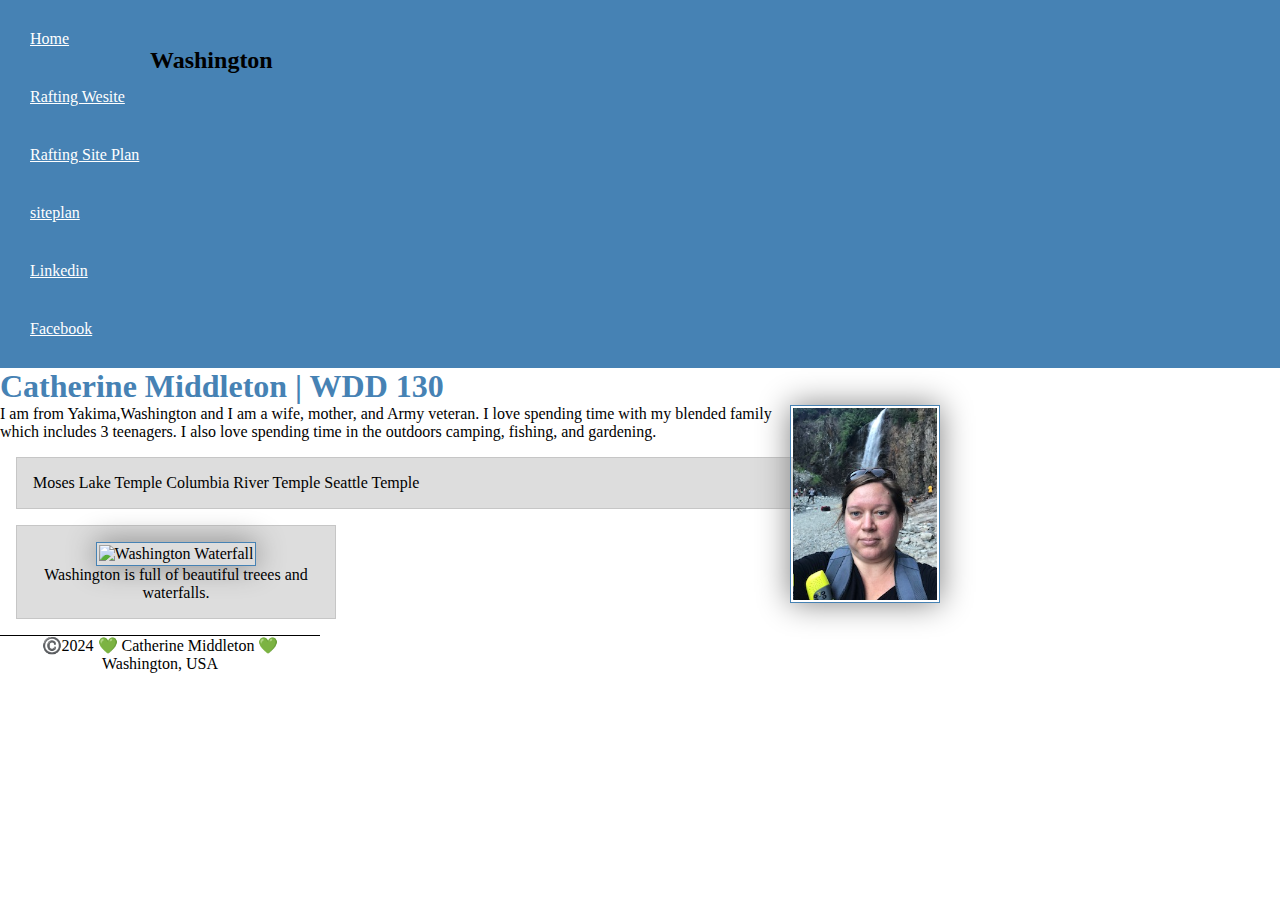
==== index.html @ 944b4882 "update" ====
<!DOCTYPE html>
<html lang="en-US">

<head>
    <meta charset="UTF-8">
    <meta name="viewport" content="width=device-width, initial-scale=1.0">
    <title>Catherine Middleton | WDD 130</title>
    <meta name="description" content="Catherine's home page with her info.">
    <meta name="author" content="Catherine Middleton">
    <link rel="stylesheet" href="styles/styles.css">
</head>

<body>
    <header>
        <nav>
            <a href="#">Home</a>
            <a href="wwr/">Rafting Wesite</a>
            <a href="wwr/site-plan-rafting.htm">Rafting Site Plan</a>
            <a href="wwr/site-plan-rafting.html">siteplan</a>
            <a href="https://linkedin.com">Linkedin</a>
            <a href="https://facebook.com">Facebook</a>
        </nav>
    </header>
    <main>
        <h1>Catherine Middleton | WDD 130</h1>
        <img src="images/profile.jpg" alt="Hello, my name is Catherine Middleton" width="200">
        <p> I am from Yakima,Washington and I am a wife, mother, and Army veteran. I love spending time with my
            blended family which includes 3 teenagers. I also love spending time in the outdoors camping,
            fishing, and gardening. </p>

        <ul class="box">
            <li<a href="https://www.churchofjesuschrist.org/temples/details/moses-lake-washington-temple?lang=eng"
                target="_blank">Moses Lake Temple</a></li>
                <li<a
                    href="https://www.churchofjesuschrist.org/temples/details/columbia-river-washington-temple?lang=eng"
                    target="_blank">Columbia River Temple</a></li>
                    <li<a href="https://www.churchofjesuschrist.org/temples/details/seattle-washington-temple?lang=eng"
                        target="_blank">Seattle Temple</a></li>
        </ul>

    </main>

    <aside>
        <aside class="box">
            <h2>Washington</h2>
            <img src="images/washington.jbg" alt="Washington Waterfall">
            <p>Washington is full of beautiful treees and waterfalls.
            </p>
        </aside>
        <footer>
            <p>©️2024 💚 Catherine Middleton 💚 Washington, USA</p>
        </footer>

</body>

</html>

<!--Last updated 3/14/2023-->
---- styles/styles.css ----
* {
    margin: 0;
    padding: 0;
    box-sizing: border-box;
}

nav {
    background-color: steelblue;
    padding: 10px;
}

main {
    max-width: 940px;
}

main img {
    width: 150px;
    height: auto;
    boarder: 1px solid steelblue;
    padding: 2px;
    box-shadow: 0 0 30px gray;
    float: right;
    margin: 0 0 1rem 1rem;
}

aside {
    width: 20em;
    text-align: center;
}

aside img {
    width: 200px;
    height: auto;
}

aside h2 {
    position: absolute;
    top: 47px;
    left: 150px;
}

nav a {
    color: white;
    display: block;
    padding: 20px;
}

h1 {
    color: steelblue;
}

img {
    width: 150px;
    height: auto;
    border: 1px solid steelblue;
    padding: 2px;
    box-shadow: 0 0 30px gray;
}

p {
    padding: 0px;
}

footer {
    margin-top: 15px;
    border-top: 1px solid #000;
    text-align: center;
}

/* Class Selectors */

.box {
    margin: 1rem;
    border: 1px solid rgba(0, 0, 0, .1);
    padding: 1rem;
    background-color: #ddd;
    color: #000
}
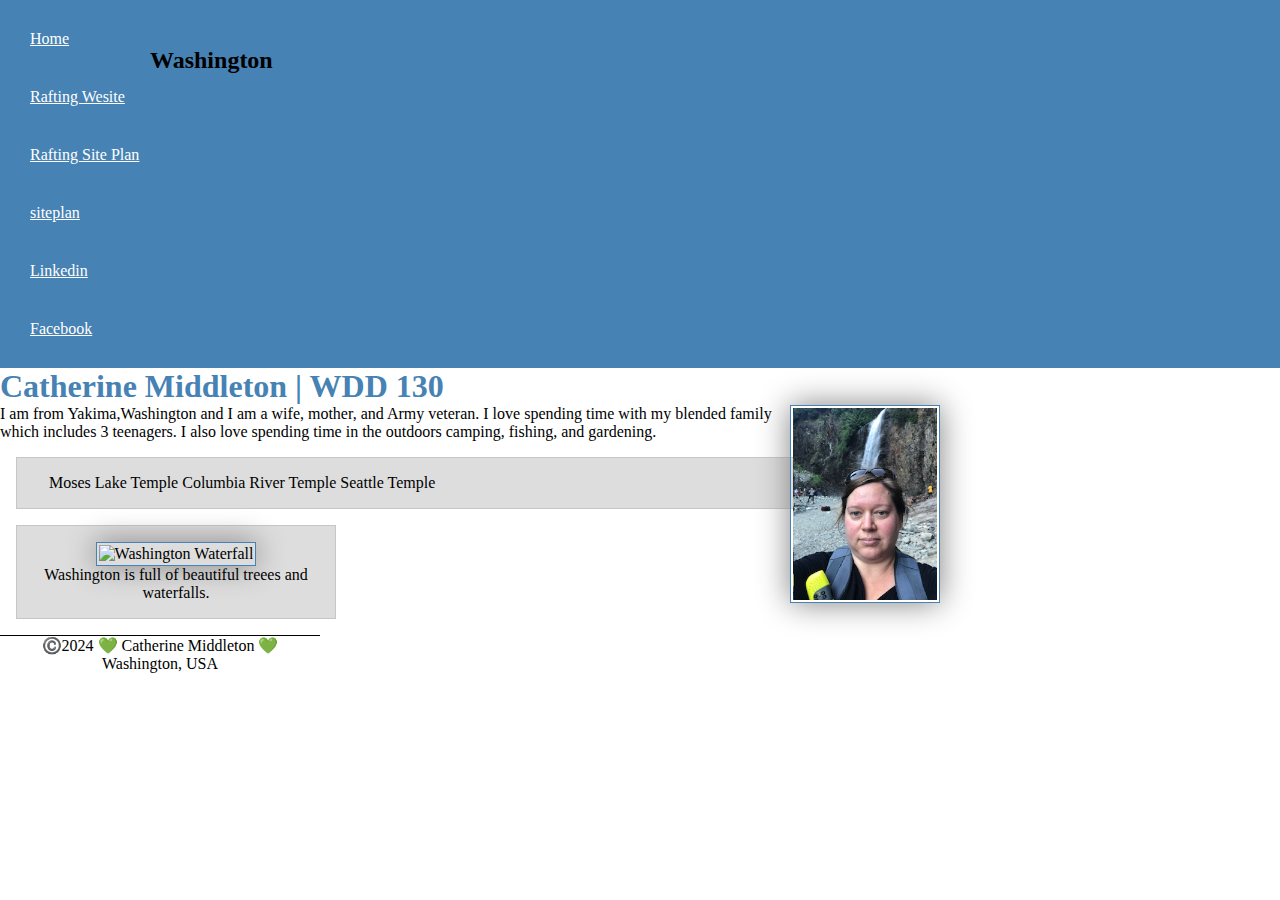
==== commit 95ba7028: "Updated" ====
--- a/index.html
+++ b/index.html
@@ -28,7 +28,7 @@
             blended family which includes 3 teenagers. I also love spending time in the outdoors camping,
             fishing, and gardening. </p>
 
-        <ul class="box">
+        <ul class="box indent">
             <li<a href="https://www.churchofjesuschrist.org/temples/details/moses-lake-washington-temple?lang=eng"
                 target="_blank">Moses Lake Temple</a></li>
                 <li<a
--- a/styles/styles.css
+++ b/styles/styles.css
@@ -75,4 +75,8 @@
     padding: 1rem;
     background-color: #ddd;
     color: #000
+}
+
+.indent {
+    padding-left: 2rem;
 }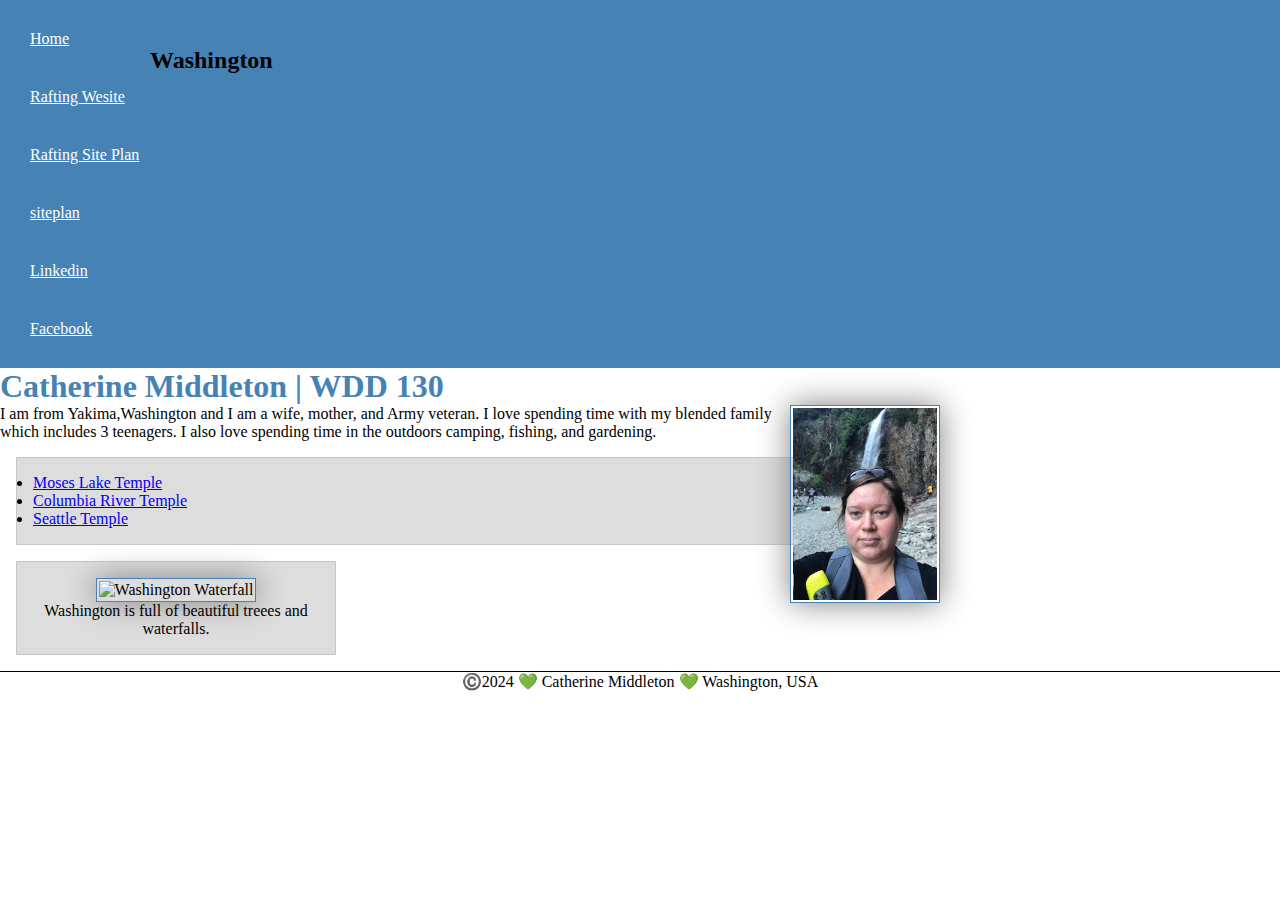
==== commit 84bb3cb7: "Update" ====
--- a/index.html
+++ b/index.html
@@ -28,31 +28,28 @@
             blended family which includes 3 teenagers. I also love spending time in the outdoors camping,
             fishing, and gardening. </p>
 
-        <ul class="box indent">
-            <li<a href="https://www.churchofjesuschrist.org/temples/details/moses-lake-washington-temple?lang=eng"
-                target="_blank">Moses Lake Temple</a></li>
-                <li<a
-                    href="https://www.churchofjesuschrist.org/temples/details/columbia-river-washington-temple?lang=eng"
+        <ul class="box">
+            <li><a href="https://www.churchofjesuschrist.org/temples/details/moses-lake-washington-temple?lang=eng"
+                    target="_blank">Moses Lake Temple</a></li>
+            <li><a href="https://www.churchofjesuschrist.org/temples/details/columbia-river-washington-temple?lang=eng"
                     target="_blank">Columbia River Temple</a></li>
-                    <li<a href="https://www.churchofjesuschrist.org/temples/details/seattle-washington-temple?lang=eng"
-                        target="_blank">Seattle Temple</a></li>
+            <li><a href="https://www.churchofjesuschrist.org/temples/details/seattle-washington-temple?lang=eng"
+                    target="_blank">Seattle Temple</a></li>
         </ul>
 
     </main>
-
-    <aside>
-        <aside class="box">
-            <h2>Washington</h2>
-            <img src="images/washington.jbg" alt="Washington Waterfall">
-            <p>Washington is full of beautiful treees and waterfalls.
-            </p>
-        </aside>
-        <footer>
-            <p>©️2024 💚 Catherine Middleton 💚 Washington, USA</p>
-        </footer>
+    <aside class="box">
+        <h2>Washington</h2>
+        <img src="images/washington.jbg" alt="Washington Waterfall">
+        <p>Washington is full of beautiful treees and waterfalls.
+        </p>
+    </aside>
+    <footer>
+        <p>©️2024 💚 Catherine Middleton 💚 Washington, USA</p>
+    </footer>
 
 </body>
 
 </html>
 
-<!--Last updated 3/14/2023-->+<!-- Last updated 3/14/2023 -->--- a/styles/styles.css
+++ b/styles/styles.css
@@ -16,7 +16,7 @@
 main img {
     width: 150px;
     height: auto;
-    boarder: 1px solid steelblue;
+    border: 1px solid steelblue;
     padding: 2px;
     box-shadow: 0 0 30px gray;
     float: right;
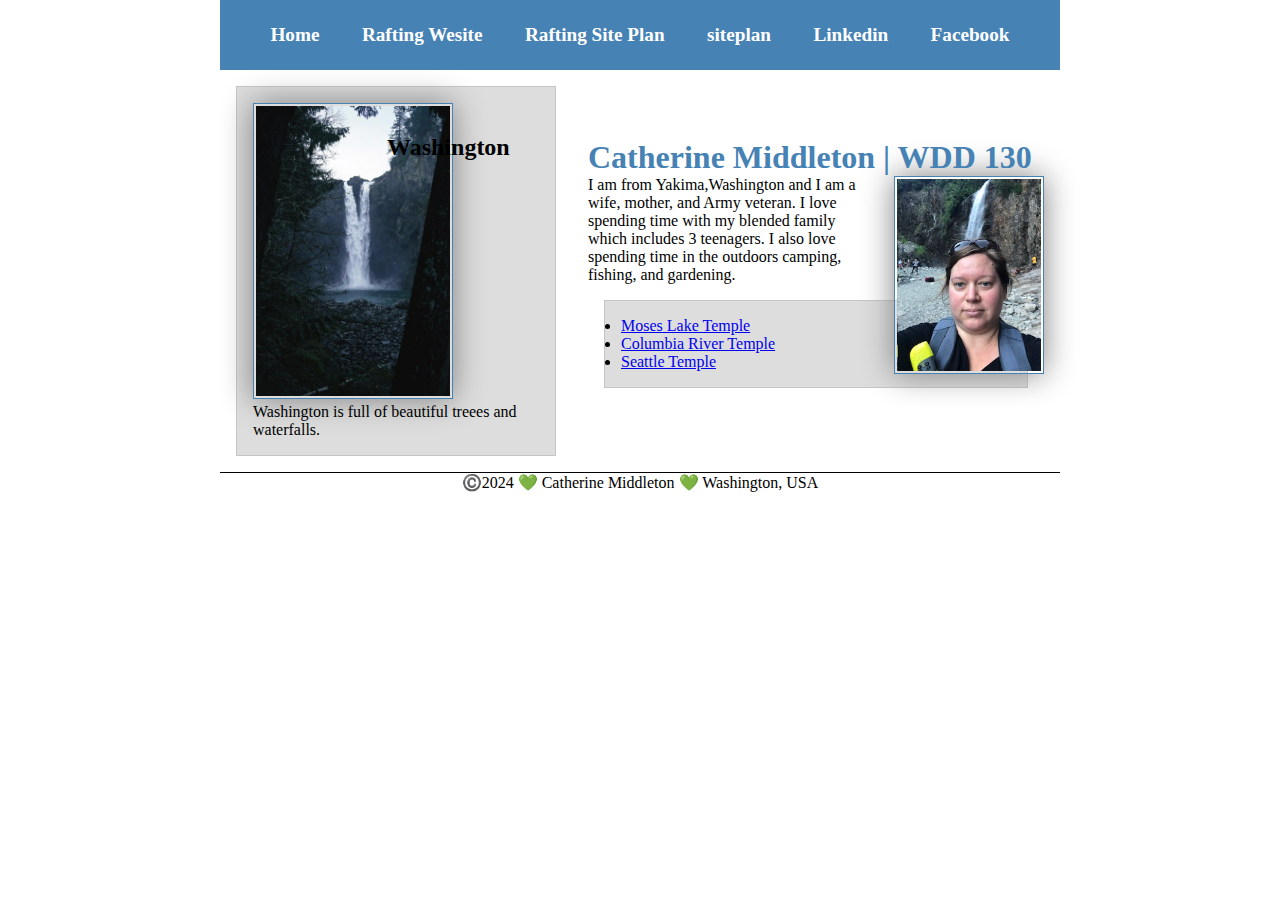
==== commit 51e447b0: "update" ====
--- a/index.html
+++ b/index.html
@@ -21,29 +21,31 @@
             <a href="https://facebook.com">Facebook</a>
         </nav>
     </header>
-    <main>
-        <h1>Catherine Middleton | WDD 130</h1>
-        <img src="images/profile.jpg" alt="Hello, my name is Catherine Middleton" width="200">
-        <p> I am from Yakima,Washington and I am a wife, mother, and Army veteran. I love spending time with my
-            blended family which includes 3 teenagers. I also love spending time in the outdoors camping,
-            fishing, and gardening. </p>
+    <div class="grid">
+        <main>
+            <h1>Catherine Middleton | WDD 130</h1>
+            <img src="images/profile.jpg" alt="Hello, my name is Catherine Middleton" width="200">
+            <p> I am from Yakima,Washington and I am a wife, mother, and Army veteran. I love spending time with my
+                blended family which includes 3 teenagers. I also love spending time in the outdoors camping,
+                fishing, and gardening. </p>
 
-        <ul class="box">
-            <li><a href="https://www.churchofjesuschrist.org/temples/details/moses-lake-washington-temple?lang=eng"
-                    target="_blank">Moses Lake Temple</a></li>
-            <li><a href="https://www.churchofjesuschrist.org/temples/details/columbia-river-washington-temple?lang=eng"
-                    target="_blank">Columbia River Temple</a></li>
-            <li><a href="https://www.churchofjesuschrist.org/temples/details/seattle-washington-temple?lang=eng"
-                    target="_blank">Seattle Temple</a></li>
-        </ul>
+            <ul class="box">
+                <li><a href="https://www.churchofjesuschrist.org/temples/details/moses-lake-washington-temple?lang=eng"
+                        target="_blank">Moses Lake Temple</a></li>
+                <li><a href="https://www.churchofjesuschrist.org/temples/details/columbia-river-washington-temple?lang=eng"
+                        target="_blank">Columbia River Temple</a></li>
+                <li><a href="https://www.churchofjesuschrist.org/temples/details/seattle-washington-temple?lang=eng"
+                        target="_blank">Seattle Temple</a></li>
+            </ul>
 
-    </main>
-    <aside class="box">
-        <h2>Washington</h2>
-        <img src="images/washington.jbg" alt="Washington Waterfall">
-        <p>Washington is full of beautiful treees and waterfalls.
-        </p>
-    </aside>
+        </main>
+        <aside class="box">
+            <h2>Washington</h2>
+            <img src="images/washington.jpg" alt="Washington Waterfall">
+            <p>Washington is full of beautiful treees and waterfalls.
+            </p>
+        </aside>
+    </div>
     <footer>
         <p>©️2024 💚 Catherine Middleton 💚 Washington, USA</p>
     </footer>
--- a/styles/styles.css
+++ b/styles/styles.css
@@ -6,11 +6,15 @@
 
 nav {
     background-color: steelblue;
-    padding: 10px;
+    padding: 1rem;
+    display: flex;
+    align-items: center;
+    justify-content: space-evenly;
 }
 
 main {
-    max-width: 940px;
+    grid-column: 2/3;
+    margin: 1rem;
 }
 
 main img {
@@ -24,8 +28,10 @@
 }
 
 aside {
-    width: 20em;
-    text-align: center;
+    width: 20rem;
+    position: relative;
+    grid-column: 1/2;
+    grid-row: 1/2;
 }
 
 aside img {
@@ -39,10 +45,19 @@
     left: 150px;
 }
 
+body {
+    font-size: 16px;
+    font-family: Georgia, 'Times New Roman', Times, serif;
+}
+
 nav a {
     color: white;
     display: block;
-    padding: 20px;
+    padding: 0.5rem;
+    text-decoration: none;
+    font-size: 1.2rem;
+    font-weight: 700;
+    color: #fff;
 }
 
 h1 {
@@ -79,4 +94,16 @@
 
 .indent {
     padding-left: 2rem;
+}
+
+header,
+.grid,
+footer {
+    max-width: 840px;
+    margin: 0 auto;
+}
+
+.grid {
+    display: grid;
+    align-items: center;
 }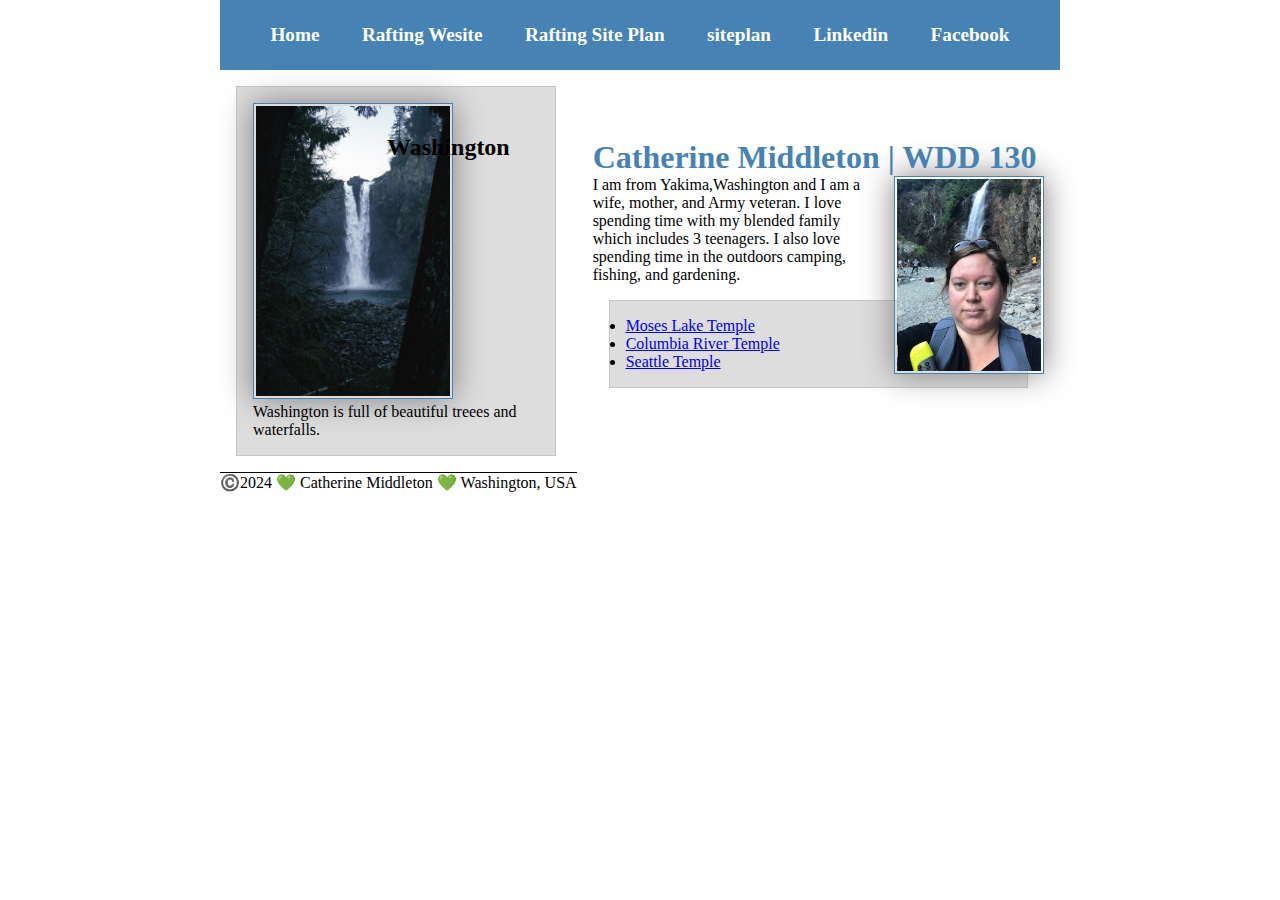
==== commit b2d1007b: "update" ====
--- a/index.html
+++ b/index.html
@@ -45,10 +45,10 @@
             <p>Washington is full of beautiful treees and waterfalls.
             </p>
         </aside>
-    </div>
-    <footer>
-        <p>©️2024 💚 Catherine Middleton 💚 Washington, USA</p>
-    </footer>
+        </grid>
+        <footer>
+            <p>©️2024 💚 Catherine Middleton 💚 Washington, USA</p>
+        </footer>
 
 </body>
 
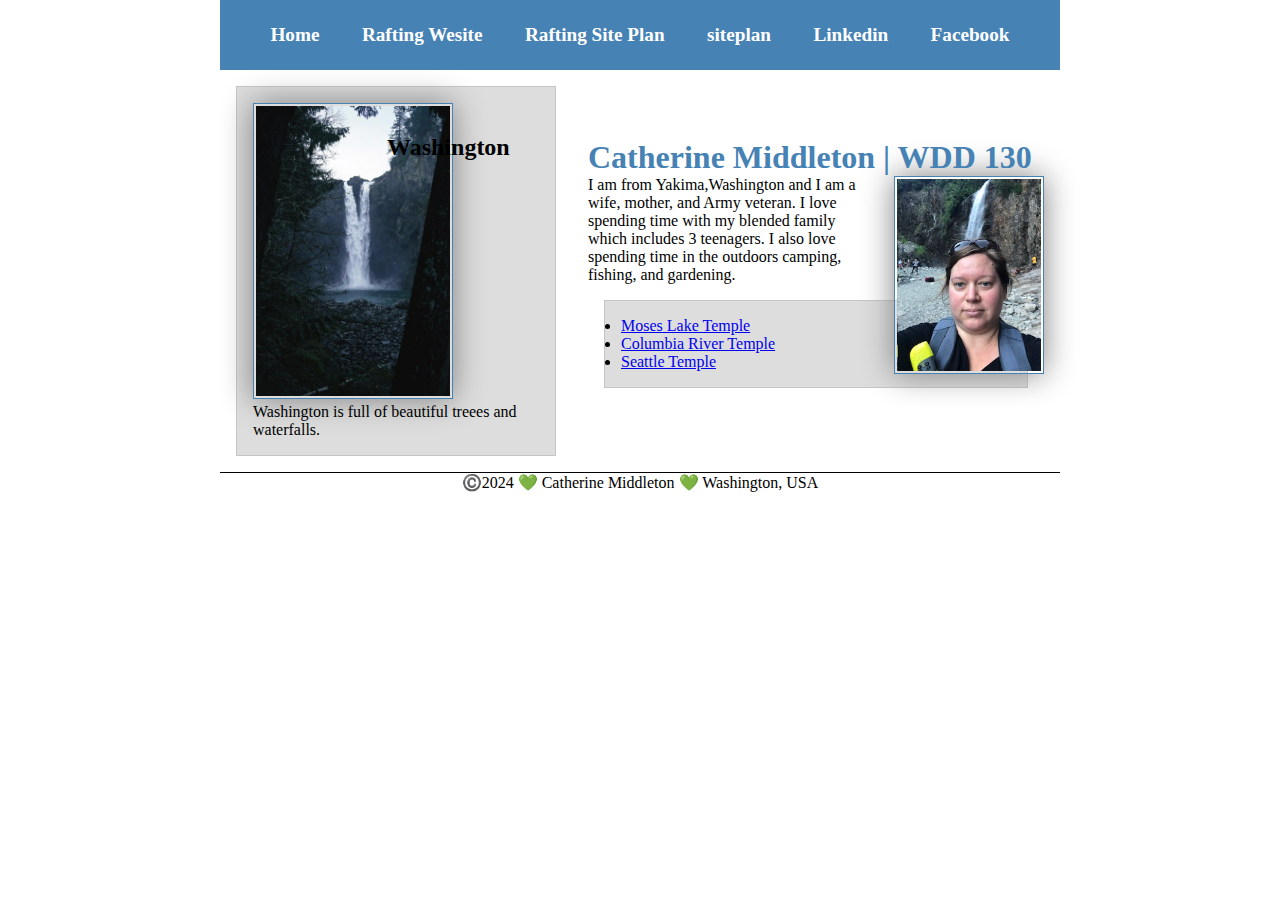
==== commit 26dc5476: "update" ====
--- a/index.html
+++ b/index.html
@@ -45,10 +45,10 @@
             <p>Washington is full of beautiful treees and waterfalls.
             </p>
         </aside>
-        </grid>
-        <footer>
-            <p>©️2024 💚 Catherine Middleton 💚 Washington, USA</p>
-        </footer>
+    </div>
+    <footer>
+        <p>©️2024 💚 Catherine Middleton 💚 Washington, USA</p>
+    </footer>
 
 </body>
 
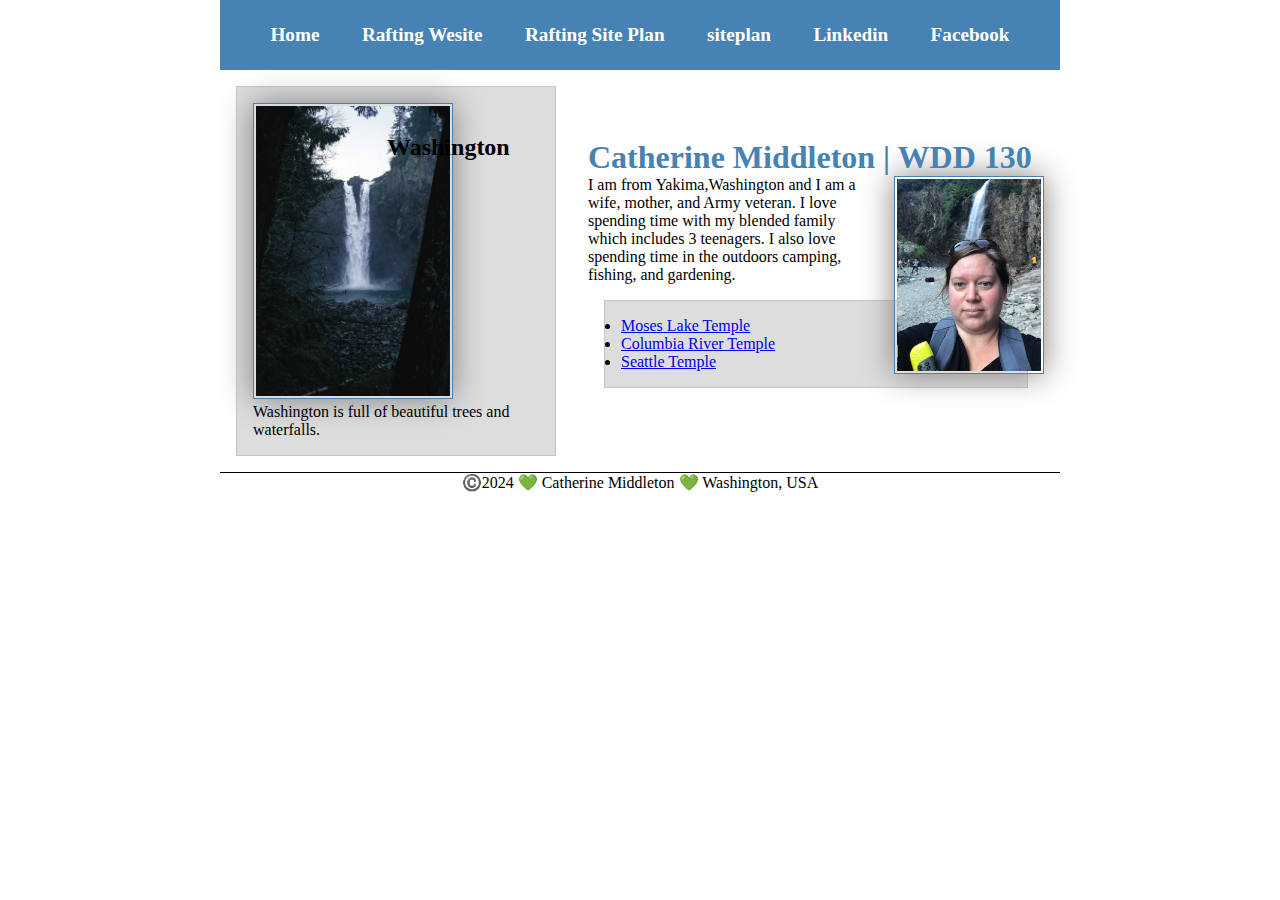
==== commit 3a505966: "update" ====
--- a/index.html
+++ b/index.html
@@ -42,7 +42,7 @@
         <aside class="box">
             <h2>Washington</h2>
             <img src="images/washington.jpg" alt="Washington Waterfall">
-            <p>Washington is full of beautiful treees and waterfalls.
+            <p>Washington is full of beautiful trees and waterfalls.
             </p>
         </aside>
     </div>
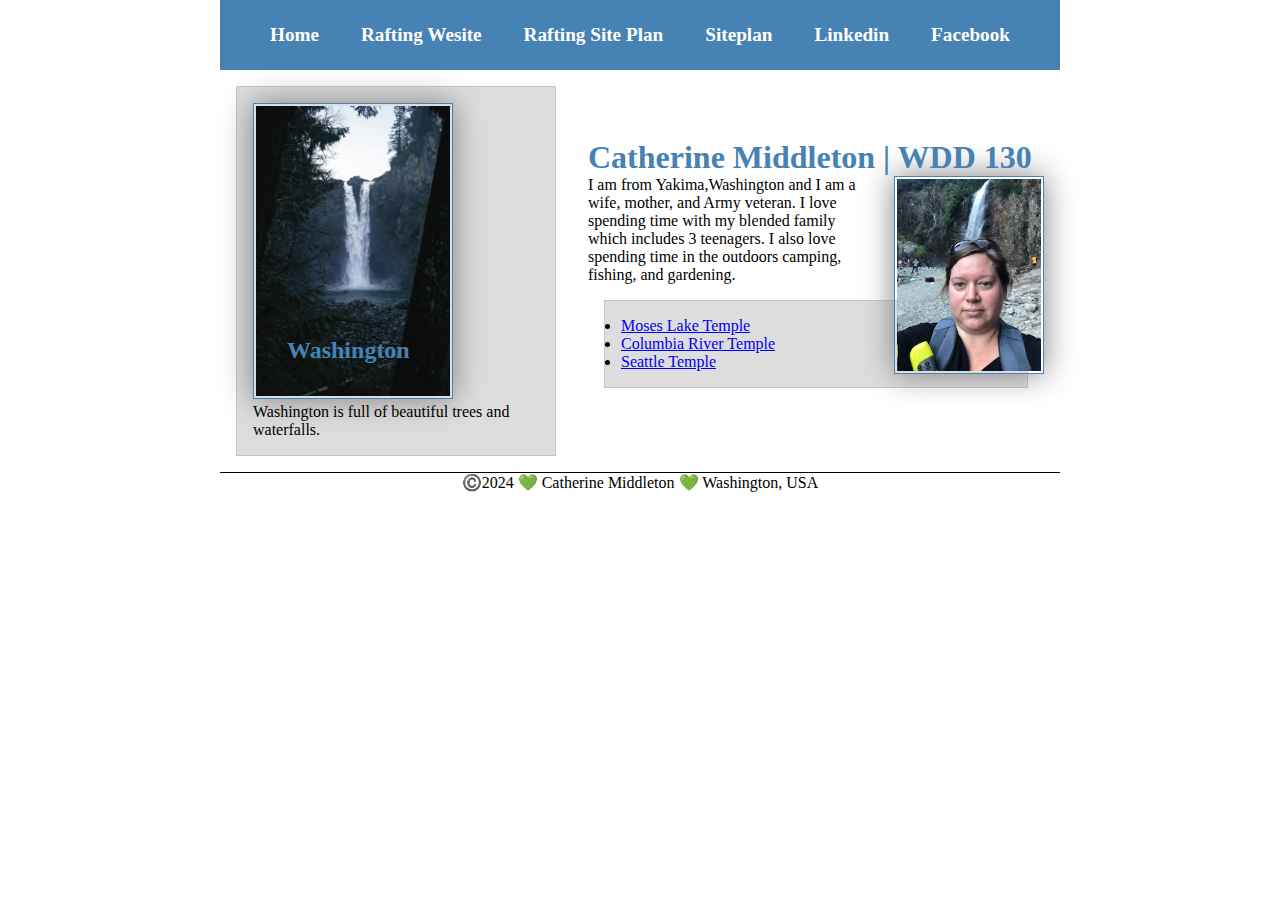
==== commit da1eed9b: "update" ====
--- a/index.html
+++ b/index.html
@@ -16,7 +16,7 @@
             <a href="#">Home</a>
             <a href="wwr/">Rafting Wesite</a>
             <a href="wwr/site-plan-rafting.htm">Rafting Site Plan</a>
-            <a href="wwr/site-plan-rafting.html">siteplan</a>
+            <a href="wwr/site-plan-rafting.html">Siteplan</a>
             <a href="https://linkedin.com">Linkedin</a>
             <a href="https://facebook.com">Facebook</a>
         </nav>
--- a/styles/styles.css
+++ b/styles/styles.css
@@ -30,8 +30,8 @@
 aside {
     width: 20rem;
     position: relative;
-    grid-column: 1/2;
-    grid-row: 1/2;
+    grid-column: 1;
+    grid-row: 1;
 }
 
 aside img {
@@ -39,10 +39,12 @@
     height: auto;
 }
 
+/* For the aside h2 I changed the text color to steelblue because the photo was very dark. I also moved it from the top to the bottom so it would be on top of a solid color.*/
 aside h2 {
     position: absolute;
-    top: 47px;
-    left: 150px;
+    top: 250px;
+    left: 50px;
+    color: steelblue;
 }
 
 body {
